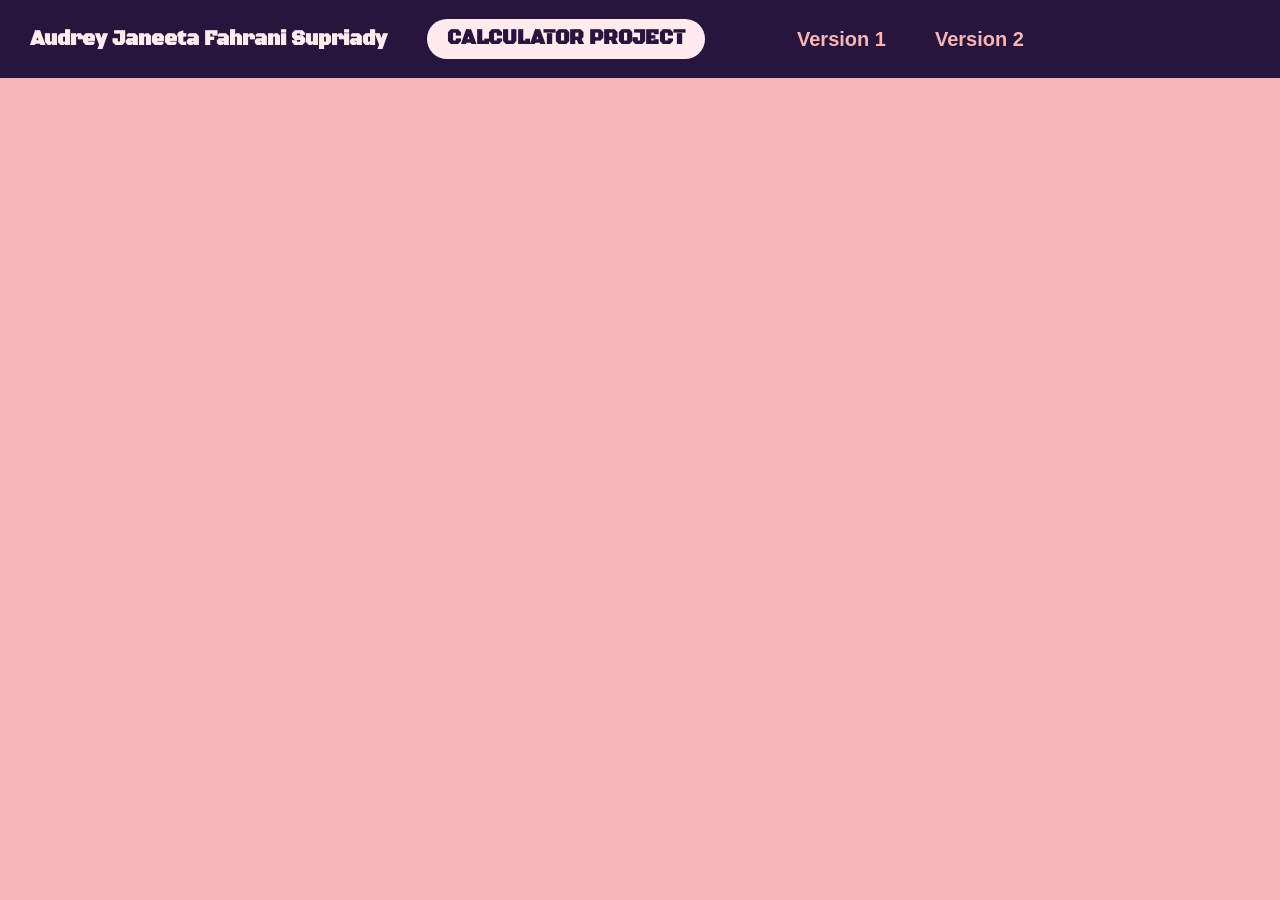
==== version 2.html @ 03a780b9 "nambahin version 2 calculator" ====
<!DOCTYPE html>
<html lang="en">
<head>
    <meta charset="UTF-8">
    <meta name="viewport" content="width=device-width, initial-scale=1.0">
    <title>Calculator by Audrey</title>
    <link rel="stylesheet" href="calculator.css"/>
    <link rel="preconnect" href="https://fonts.googleapis.com">
    <link rel="preconnect" href="https://fonts.gstatic.com" crossorigin>
    <link href="https://fonts.googleapis.com/css2?family=Akt:wght@100..900&family=Amatic+SC:wght@400;700&family=Arimo:ital,wght@0,400..700;1,400..700&family=Barlow:ital,wght@0,100;0,200;0,300;0,400;0,500;0,600;0,700;0,800;0,900;1,100;1,200;1,300;1,400;1,500;1,600;1,700;1,800;1,900&family=Black+Ops+One&family=Jersey+10+Charted&family=League+Gothic:wdth@75..100&family=M+PLUS+Rounded+1c:wght@100;300;400;500;700;800;900&family=Roboto+Slab:wght@100..900&family=Roboto:ital,wght@0,100..900;1,100..900&display=swap" rel="stylesheet">

</head>
<body>

<script>

const display = document.getElementById('display');

// Menambahkan angka/operator ke layar
function appendValue(input) {
    display.value += input;
}

// Menghapus seluruh tampilan (tombol AC)
function clearDisplay() {
    display.value = '';
}

// Menghitung hasil matematika
function calculateResult() {
    try {
        // eval() digunakan untuk mengevaluasi ekspresi matematika sederhana
        display.value = eval(display.value);
    } catch (error) {
        display.value = 'Error';
    }
}

</script>
    
    <!-- navbar -->
    <nav class="navbar" id="navbar">
        <h1>Audrey Janeeta Fahrani Supriady</h1>
        <h2>CALCULATOR PROJECT</h2>
        <ul>
            <li><a href="index.html">Version 1</a></li>
            <li><a href="version 2.html">Version 2</a></li>
        </ul>
    </nav>

    <div class="calculator">
        <input type="text" class="calculator-screen" id="display" disabled />

        <div class="calculator-keys">
            <button onclick="clearDisplay()" class="all-clear">AC</button>
            <button onclick="appendValue('/')" class="operator">&divide;</button>
            <button onclick="appendValue('*')" class="operator">&times;</button>
            <button onclick="appendValue('-')" class="operator">-</button>

            <button onclick="appendValue('7')">7</button>
            <button onclick="appendValue('8')">8</button>
            <button onclick="appendValue('9')">9</button>
            <button onclick="appendValue('+')" class="operator">+</button>

            <button onclick="appendValue('4')">4</button>
            <button onclick="appendValue('5')">5</button>
            <button onclick="appendValue('6')">6</button>
            <button onclick="calculateResult()" class="equal-sign grid-span-2">=</button>

            <button onclick="appendValue('1')">1</button>
            <button onclick="appendValue('2')">2</button>
            <button onclick="appendValue('3')">3</button>

            <button onclick="appendValue('0')" class="zero-btn">0</button>
            <button onclick="appendValue('.')">.</button>
        </div>
    </div>

</body>
</html>
---- calculator.css ----
:root {
    --pink: #f6b6b7;
    --black: #27153d;
    --white: #ffebed;
    --darkgreen: #3e8283;
    --lightgreen: #a6c6b6;
}

body {
    margin: 0;
    padding: 0;
    height: 100%;
    width: 100%;
    background-color: var(--pink);
}

.navbar {
    position: fixed;
    width: 100%;
    display: flex;
    flex-direction: row;
    align-items: center;
    background-color: var(--black);
    padding: 0px 10px; 
    gap: 20px;
}

.navbar ul {
    display: flex;
    flex-direction: row;
    gap: 25px;
    list-style: none;
    padding: 0px 50px;
}

.navbar ul li a{
    margin-left: 20px;
    color: var(--pink);
    text-decoration: none;
    font-size: 20px;
    font-family: "Akt", sans-serif;
    font-weight: bolder;
    padding: 2px;
}
.navbar ul li:hover{
    transform: scale(1.12);
    transition: 0.2s;
}
.navbar ul li a:hover{
    transform: scale(1.12);
    transition: 0.2s;
    color: var(--black);
    background-color: var(--pink);
    border-radius: 10px;
}

h1 {
    font-family: "Black Ops One", system-ui;
    color: var(--white);
    line-height: 5px;
    font-size: 20px;
    padding: 20px;
}

h2 {
    font-family: "Black Ops One", system-ui;
    color: var(--black);
    background-color: var(--white);
    border-radius: 20px;
    line-height: 0px;
    font-size: 20px;
    padding: 20px;
}

.menu {
    padding-top: 150px;
    display: flex;
    justify-content: center;
    gap: 30px;
}

.menu button {
    width: 50px;
    height: 50px;
    color: var(--black);
    background-color: var(--lightgreen);
    border-color: var(--darkgreen);
    font-size: 30px;
    border-radius: 10px;
}

.menu button:hover{
    transform: scale(1.2);
    transition: 0.2s;
    color: var(--lightgreen);
    background-color: var(--black);
}

.hitung {
    padding-top: 75px;
    justify-self: center;
}

/* plus */
.plus th {
    font-family: "Amatic SC", sans-serif;
    font-size: 30px;
    font-weight: bolder;
    color: var(--darkgreen);
}
.plus td{
    padding: 4px;
}
.plus td p{
    font-size: 30px;
    font-weight: 400;
    padding-top: 0px;
    font-family: "Black Ops One", system-ui;
}
.plus td input{
    height: 40px;
    font-size: 20px;
    color: var(--white);
    background-color: var(--black);
    border-radius: 10px;
    padding: 4px;
    font-family: "Black Ops One", system-ui;
}

/* minus */
.minus th {
    font-family: "Amatic SC", sans-serif;
    font-size: 30px;
    font-weight: bolder;
    color: var(--darkgreen);
}
.minus td{
    padding: 4px;
}
.minus td p{
    font-size: 30px;
    font-weight: 400;
    padding-top: 0px;
    font-family: "Black Ops One", system-ui;
}
.minus td input{
    height: 40px;
    font-size: 20px;
    color: var(--white);
    background-color: var(--black);
    border-radius: 10px;
    padding: 4px;
    font-family: "Black Ops One", system-ui;
}

/* div */
.div th {
    font-family: "Amatic SC", sans-serif;
    font-size: 30px;
    font-weight: bolder;
    color: var(--darkgreen);
}
.div td{
    padding: 4px;
}
.div td p{
    font-size: 30px;
    font-weight: 400;
    padding-top: 0px;
    font-family: "Black Ops One", system-ui;
}
.div td input{
    height: 40px;
    font-size: 20px;
    color: var(--white);
    background-color: var(--black);
    border-radius: 10px;
    padding: 4px;
    font-family: "Black Ops One", system-ui;
}

/* times */
.times th {
    font-family: "Amatic SC", sans-serif;
    font-size: 30px;
    font-weight: bolder;
    color: var(--darkgreen);
}
.times td{
    padding: 4px;
}
.times td p{
    font-size: 30px;
    font-weight: 400;
    padding-top: 0px;
    font-family: "Black Ops One", system-ui;
}
.times td input{
    height: 40px;
    font-size: 20px;
    color: var(--white);
    background-color: var(--black);
    border-radius: 10px;
    padding: 4px;
    font-family: "Black Ops One", system-ui;
}
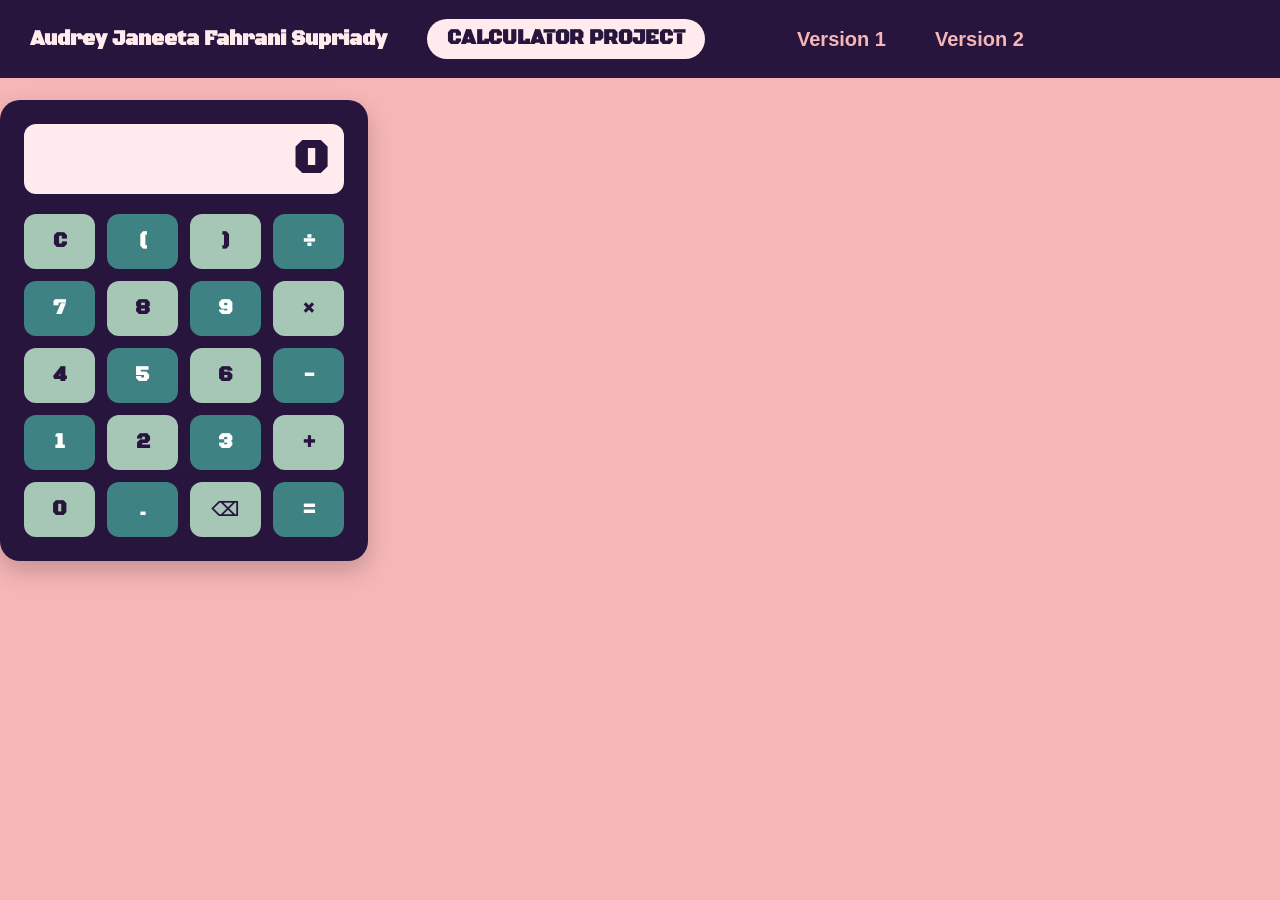
==== commit 4a2845f3: "doneee!" ====
--- a/version 2.html
+++ b/version 2.html
@@ -4,39 +4,13 @@
     <meta charset="UTF-8">
     <meta name="viewport" content="width=device-width, initial-scale=1.0">
     <title>Calculator by Audrey</title>
-    <link rel="stylesheet" href="calculator.css"/>
+    <link rel="stylesheet" href="version 2.css"/>
     <link rel="preconnect" href="https://fonts.googleapis.com">
     <link rel="preconnect" href="https://fonts.gstatic.com" crossorigin>
     <link href="https://fonts.googleapis.com/css2?family=Akt:wght@100..900&family=Amatic+SC:wght@400;700&family=Arimo:ital,wght@0,400..700;1,400..700&family=Barlow:ital,wght@0,100;0,200;0,300;0,400;0,500;0,600;0,700;0,800;0,900;1,100;1,200;1,300;1,400;1,500;1,600;1,700;1,800;1,900&family=Black+Ops+One&family=Jersey+10+Charted&family=League+Gothic:wdth@75..100&family=M+PLUS+Rounded+1c:wght@100;300;400;500;700;800;900&family=Roboto+Slab:wght@100..900&family=Roboto:ital,wght@0,100..900;1,100..900&display=swap" rel="stylesheet">
 
 </head>
 <body>
-
-<script>
-
-const display = document.getElementById('display');
-
-// Menambahkan angka/operator ke layar
-function appendValue(input) {
-    display.value += input;
-}
-
-// Menghapus seluruh tampilan (tombol AC)
-function clearDisplay() {
-    display.value = '';
-}
-
-// Menghitung hasil matematika
-function calculateResult() {
-    try {
-        // eval() digunakan untuk mengevaluasi ekspresi matematika sederhana
-        display.value = eval(display.value);
-    } catch (error) {
-        display.value = 'Error';
-    }
-}
-
-</script>
     
     <!-- navbar -->
     <nav class="navbar" id="navbar">
@@ -48,33 +22,76 @@
         </ul>
     </nav>
 
+
+
+    <div class="main">
     <div class="calculator">
-        <input type="text" class="calculator-screen" id="display" disabled />
-
-        <div class="calculator-keys">
-            <button onclick="clearDisplay()" class="all-clear">AC</button>
-            <button onclick="appendValue('/')" class="operator">&divide;</button>
-            <button onclick="appendValue('*')" class="operator">&times;</button>
-            <button onclick="appendValue('-')" class="operator">-</button>
-
-            <button onclick="appendValue('7')">7</button>
-            <button onclick="appendValue('8')">8</button>
-            <button onclick="appendValue('9')">9</button>
-            <button onclick="appendValue('+')" class="operator">+</button>
-
-            <button onclick="appendValue('4')">4</button>
-            <button onclick="appendValue('5')">5</button>
-            <button onclick="appendValue('6')">6</button>
-            <button onclick="calculateResult()" class="equal-sign grid-span-2">=</button>
-
-            <button onclick="appendValue('1')">1</button>
-            <button onclick="appendValue('2')">2</button>
-            <button onclick="appendValue('3')">3</button>
-
-            <button onclick="appendValue('0')" class="zero-btn">0</button>
-            <button onclick="appendValue('.')">.</button>
+        <div class="display" id="display">0</div>
+        
+        <div class="buttons">
+            <button class="btn-light" onclick="clearDisplay()">C</button>
+            <button class="btn-dark" onclick="appendCharacter('(')">(</button>
+            <button class="btn-light" onclick="appendCharacter(')')">)</button>
+            <button class="btn-dark" onclick="appendCharacter('/')">÷</button>
+            
+            <button class="btn-dark" onclick="appendCharacter('7')">7</button>
+            <button class="btn-light" onclick="appendCharacter('8')">8</button>
+            <button class="btn-dark" onclick="appendCharacter('9')">9</button>
+            <button class="btn-light" onclick="appendCharacter('×')">×</button>
+            
+            <button class="btn-light" onclick="appendCharacter('4')">4</button>
+            <button class="btn-dark" onclick="appendCharacter('5')">5</button>
+            <button class="btn-light" onclick="appendCharacter('6')">6</button>
+            <button class="btn-dark" onclick="appendCharacter('-')">-</button>
+            
+            <button class="btn-dark" onclick="appendCharacter('1')">1</button>
+            <button class="btn-light" onclick="appendCharacter('2')">2</button>
+            <button class="btn-dark" onclick="appendCharacter('3')">3</button>
+            <button class="btn-light" onclick="appendCharacter('+')">+</button>
+            
+            <button class="btn-light" onclick="appendCharacter('0')">0</button>
+            <button class="btn-dark" onclick="appendCharacter('.')">.</button>
+            <button class="btn-light" onclick="deleteLast()">⌫</button>
+            <button class="btn-dark" onclick="calculateResult()">=</button>
         </div>
     </div>
 
+    </div>
+
+
+    <script>
+        const display = document.getElementById('display');
+
+        function appendCharacter(val) {
+            if (display.innerText === '0' || display.innerText === 'Error') {
+                display.innerText = val;
+            } else {
+                display.innerText += val;
+            }
+        }
+
+        function clearDisplay() {
+            display.innerText = '0';
+        }
+
+        function deleteLast() {
+            if (display.innerText.length === 1 || display.innerText === 'Error') {
+                display.innerText = '0';
+            } else {
+                display.innerText = display.innerText.slice(0, -1);
+            }
+        }
+
+        function calculateResult() {
+            try {
+                // Mengubah simbol visual menjadi operator JS yang valid
+                let expression = display.innerText.replace(/÷/g, '/').replace(/×/g, '*');
+                display.innerText = eval(expression);
+            } catch (e) {
+                display.innerText = 'Error';
+            }
+        }
+    </script>
+
 </body>
 </html>
--- a/version 2.css
+++ b/version 2.css
@@ -0,0 +1,141 @@
+:root {
+    --pink: #f6b6b7;
+    --black: #27153d;
+    --white: #ffebed;
+    --darkgreen: #3e8283;
+    --lightgreen: #a6c6b6;
+}
+
+body {
+    margin: 0;
+    padding: 0;
+    height: 100%;
+    width: 100%;
+    background-color: var(--pink);
+}
+
+.navbar {
+    position: fixed;
+    width: 100%;
+    display: flex;
+    flex-direction: row;
+    align-items: center;
+    background-color: var(--black);
+    padding: 0px 10px; 
+    gap: 20px;
+}
+
+.navbar ul {
+    display: flex;
+    flex-direction: row;
+    gap: 25px;
+    list-style: none;
+    padding: 0px 50px;
+}
+
+.navbar ul li a{
+    margin-left: 20px;
+    color: var(--pink);
+    text-decoration: none;
+    font-size: 20px;
+    font-family: "Akt", sans-serif;
+    font-weight: bolder;
+    padding: 2px;
+}
+.navbar ul li:hover{
+    transform: scale(1.12);
+    transition: 0.2s;
+}
+.navbar ul li a:hover{
+    transform: scale(1.12);
+    transition: 0.2s;
+    color: var(--black);
+    background-color: var(--pink);
+    border-radius: 10px;
+}
+
+h1 {
+    font-family: "Black Ops One", system-ui;
+    color: var(--white);
+    line-height: 5px;
+    font-size: 20px;
+    padding: 20px;
+}
+
+h2 {
+    font-family: "Black Ops One", system-ui;
+    color: var(--black);
+    background-color: var(--white);
+    border-radius: 20px;
+    line-height: 0px;
+    font-size: 20px;
+    padding: 20px;
+}
+
+.main {
+    justify-self: center;
+    padding-top: 100px;
+}
+
+.calculator {
+            background-color: var(--black);
+            width: 320px;
+            padding: 24px;
+            border-radius: 20px;
+            box-shadow: 0 10px 25px rgba(0, 0, 0, 0.2);
+            display: flex;
+            flex-direction: column;
+            gap: 20px;
+        }
+
+        .display {
+            background-color: var(--white);
+            color: var(--black);
+            height: 70px;
+            border-radius: 12px;
+            display: flex;
+            align-items: center;
+            justify-content: flex-end;
+            padding: 0 16px;
+            font-size: 3rem;
+            font-weight: bold;
+            font-family: "Black Ops One", system-ui;
+            overflow-x: auto;
+            word-wrap: break-word;
+        }
+
+        .buttons {
+            display: grid;
+            grid-template-columns: repeat(4, 1fr);
+            gap: 12px;
+        }
+
+        button {
+            height: 55px;
+            border: none;
+            border-radius: 12px;
+            font-size: 1.25rem;
+            font-weight: bold;
+            font-family: "Black Ops One", system-ui;;
+            color: var(--black);
+            cursor: pointer;
+            transition: transform 0.1s ease, filter 0.1s ease;
+        }
+
+        button:active {
+            transform: scale(0.95);
+        }
+
+        button:hover {
+            filter: brightness(1.1);
+        }
+
+        /* Mengatur variasi warna tombol selang-seling */
+        .btn-light {
+            background-color: var(--lightgreen);
+        }
+
+        .btn-dark {
+            background-color: var(--darkgreen);
+            color: #ffffff;
+        }
